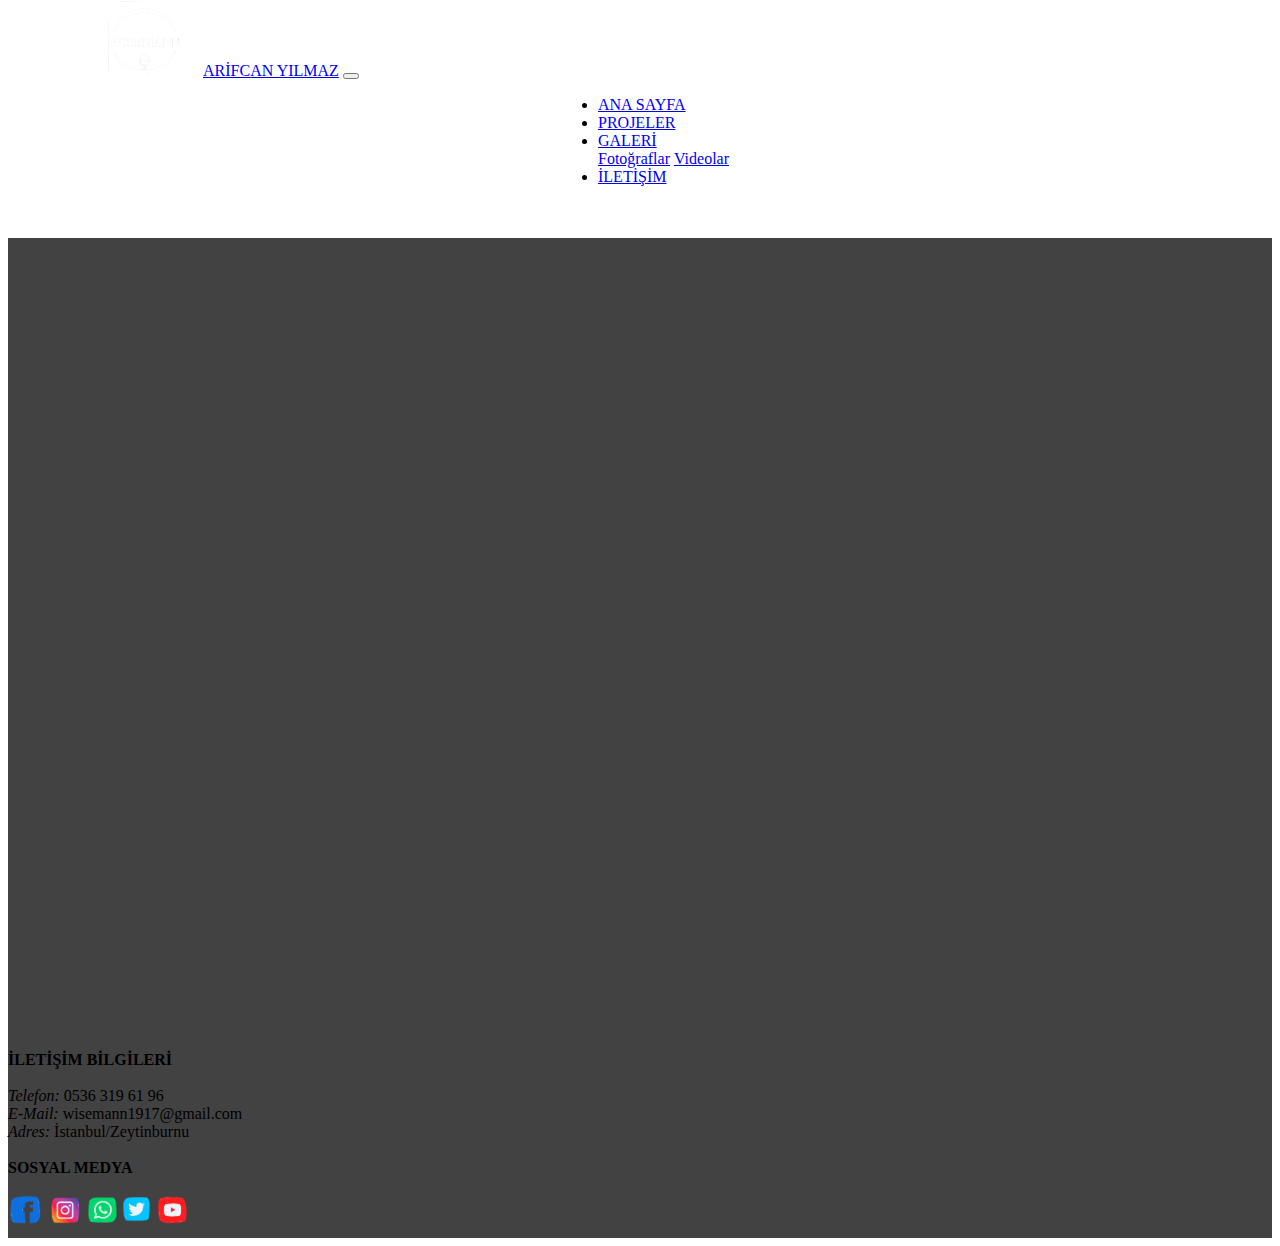
==== wwisemannWebSite/fotograflar.html @ 7bf14a8a "5 - Footer Eklendi" ====
<!DOCTYPE html>
<html lang="en">
    <head>
        <meta charset="UTF-8">
        <title>Wisemann</title>
        <meta name="keywords" content="Wisemann Web Site, Kimdir , Arifcan Yılmaz">
        <meta name="description" content="Wisemann Kişisel Web Sitesi">
        <meta name="viewport" content="width=device-width, initial-scale=1, shrink-to-fit=no">

    
        <style>
            html {
                position: relative;
        }

            .footer {
                position: absolute;
                bottom: 0;
                width: 100%;
                height: 195px;
        }
        </style>
        <!-- Bootstrap CSS -->
        <link href="https://cdn.jsdelivr.net/npm/bootstrap@5.1.3/dist/css/bootstrap.min.css" rel="stylesheet" integrity="sha384-1BmE4kWBq78iYhFldvKuhfTAU6auU8tT94WrHftjDbrCEXSU1oBoqyl2QvZ6jIW3" crossorigin="anonymous">
         
    </head>

    <body>
          
        <nav class="navbar navbar-expand-md bg-dark navbar-dark fixed-top" style="border-radius: 0px 0px 00px 30px;">
           <a href="index.html" class="navbar-brand" style="font-family: 'Times New Roman', Times, serif; margin-left: 50px;"><img src="Images/logo.png" style="width: 75px; margin: -7px 20px 0px 50px;" >ARİFCAN YILMAZ</a>

            <button type="button" class="navbar-toggler" data-bs-toggle="collapse" data-bs-target="#ac_kapa" aria-expanded="false">
                <span class="navbar-toggler-icon"></span>
            </button>
            
            <div id="ac_kapa" class="collapse navbar-collapse justify-content-center">

            <ul class="navbar-nav" style="margin-left: 550px;" >
                <li class="nav-item"><a href="index.html" class="nav-link m-xxl-3 text-white" style="font-family: 'Times New Roman', Times, serif;">ANA SAYFA</a></li>
                <li class="nav-item"><a href="projeler.html" class="nav-link m-xxl-3 text-white" style="font-family: 'Times New Roman', Times, serif;">PROJELER</a></li>

                <li class="nav-item dropdown">
                    <a href="galeri.html" class="nav-link dropdown-toggle m-xxl-3 text-white" data-bs-toggle="dropdown" aria-expanded="false">GALERİ</a>
                    <div class="dropdown-menu">
                        <a href="fotoğraflar.html" class="dropdown-item" style="font-family: 'Times New Roman', Times, serif;" >Fotoğraflar</a>
                        <a href="videolar.html" class="dropdown-item" style="font-family: 'Times New Roman', Times, serif;" >Videolar</a>
                    </div>
                </li>

                <li class="nav-item"><a href="iletisim.html" class="nav-link m-xxl-3 text-white" style="font-family: 'Times New Roman', Times, serif;" >İLETİŞİM</a></li>
            </ul>
            </div> 

        </nav>

        <br><br>

        
            <div style="height:1000px; background:#424242">
                <div class="container-fluid">
                    

                       
                    </div>
                </div>
            </div>

            <footer class="footer bg-dark">
                <div class="container">
                    <div class="row">

                        <div class="col-md-7 d-none d-md-block">
                            <div class="text-white mt-4" style="font-family: 'Times New Roman', Times, serif;">
                                <b> İLETİŞİM BİLGİLERİ</b>
                                <br><br>
                                <em>Telefon:</em> 0536 319 61 96
                                <br>
                                <em>E-Mail:</em> wisemann1917@gmail.com 
                                <br>
                                <em>Adres:</em> İstanbul/Zeytinburnu
                                <br><br>
                            </div>
                        </div>

                        <div class="col-md-5">
                            <div class="text-white text-center mt-4" style="font-family: 'Times New Roman', Times, serif;">
                                <b> SOSYAL MEDYA </b>
                                <br><br>
                                <a href="https://www.facebook.com/profile.php?id=100010442287453"><img src="Images/facebook.png" style="height: 30px;" class="img-fluid "></a>
                                <a href="https://www.instagram.com/wwisemannn/"><img src="Images/instagram.png" style="height: 30px;" class="img-fluid mr-xxl-1"></a>
                                <a href="https://api.whatsapp.com/send?phone=905363196196"><img src="Images/wp.png" style="height: 30px;" class="img-fluid ms-xxl-1" ></a>
                                <a href="https://twitter.com/anaestheticriff"><img src="Images/twitter.png" style="height: 30px;" class="img-fluid ms-xxl-1"></a>
                                <a href="https://www.youtube.com/channel/UC1m8LXRutuRi7L9kRWi4-MA"><img src="Images/youtube.png" style="height: 30px;" class="img-fluid ms-xxl-1"></a>
                            </div>
                        </div>

                    </div>
                </div>
            </footer>
        

        <script src="https://cdn.jsdelivr.net/npm/bootstrap@5.1.2/dist/js/bootstrap.bundle.min.js" integrity="sha384-kQtW33rZJAHjgefvhyyzcGF3C5TFyBQBA13V1RKPf4uH+bwyzQxZ6CmMZHmNBEfJ" crossorigin="anonymous"></script>
    </body>
</html>
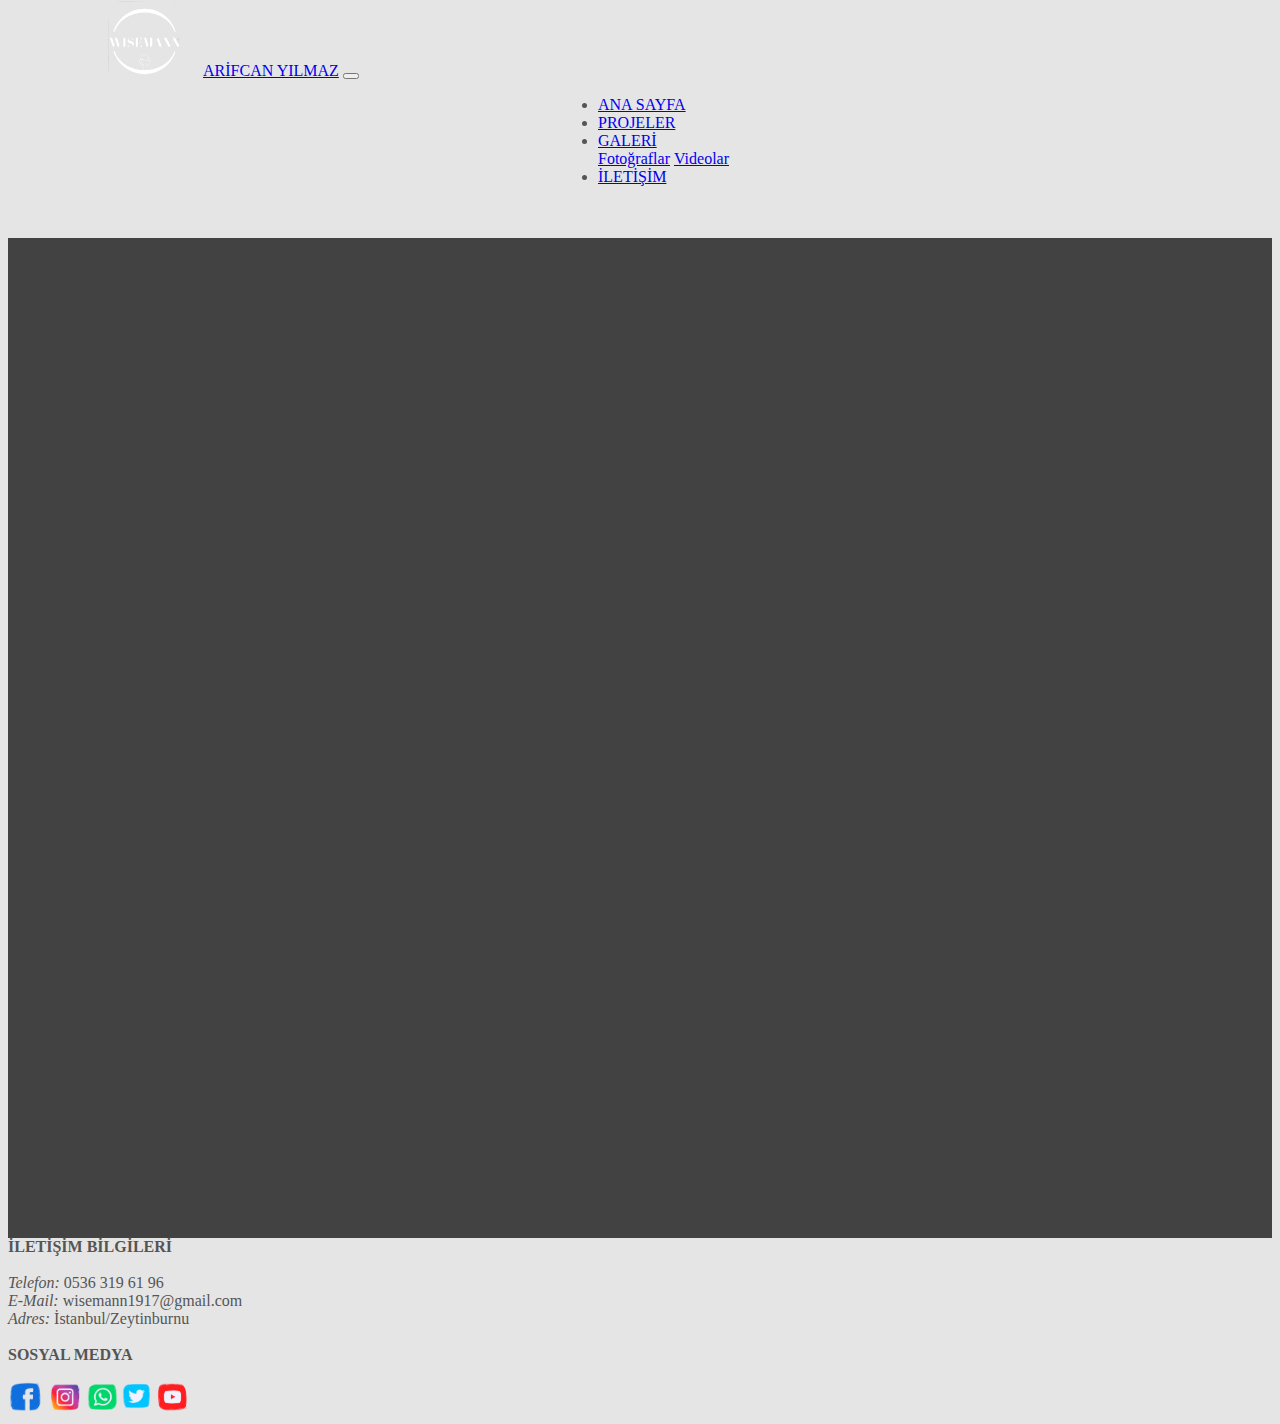
==== commit da142ae9: "8 - İletişim Sayfası Bitti" ====
--- a/wwisemannWebSite/fotograflar.html
+++ b/wwisemannWebSite/fotograflar.html
@@ -9,16 +9,18 @@
 
     
         <style>
+            
             html {
                 position: relative;
+                
+        }
+            body{
+                color: #555;
+                background: #e5e5e5;
         }
 
-            .footer {
-                position: absolute;
-                bottom: 0;
-                width: 100%;
-                height: 195px;
-        }
+            
+
         </style>
         <!-- Bootstrap CSS -->
         <link href="https://cdn.jsdelivr.net/npm/bootstrap@5.1.3/dist/css/bootstrap.min.css" rel="stylesheet" integrity="sha384-1BmE4kWBq78iYhFldvKuhfTAU6auU8tT94WrHftjDbrCEXSU1oBoqyl2QvZ6jIW3" crossorigin="anonymous">
@@ -27,7 +29,7 @@
 
     <body>
           
-        <nav class="navbar navbar-expand-md bg-dark navbar-dark fixed-top" style="border-radius: 0px 0px 00px 30px;">
+        <nav class="navbar navbar-expand-md bg-dark navbar-dark fixed-top" style="border-radius: 0px 0px 30px 30px;">
            <a href="index.html" class="navbar-brand" style="font-family: 'Times New Roman', Times, serif; margin-left: 50px;"><img src="Images/logo.png" style="width: 75px; margin: -7px 20px 0px 50px;" >ARİFCAN YILMAZ</a>
 
             <button type="button" class="navbar-toggler" data-bs-toggle="collapse" data-bs-target="#ac_kapa" aria-expanded="false">
@@ -43,7 +45,7 @@
                 <li class="nav-item dropdown">
                     <a href="galeri.html" class="nav-link dropdown-toggle m-xxl-3 text-white" data-bs-toggle="dropdown" aria-expanded="false">GALERİ</a>
                     <div class="dropdown-menu">
-                        <a href="fotoğraflar.html" class="dropdown-item" style="font-family: 'Times New Roman', Times, serif;" >Fotoğraflar</a>
+                        <a href="fotograflar.html" class="dropdown-item" style="font-family: 'Times New Roman', Times, serif;" >Fotoğraflar</a>
                         <a href="videolar.html" class="dropdown-item" style="font-family: 'Times New Roman', Times, serif;" >Videolar</a>
                     </div>
                 </li>
@@ -57,13 +59,9 @@
         <br><br>
 
         
-            <div style="height:1000px; background:#424242">
-                <div class="container-fluid">
-                    
+            <div style="height:1000px; background:#424242"  >
+                       
 
-                       
-                    </div>
-                </div>
             </div>
 
             <footer class="footer bg-dark">
@@ -87,11 +85,11 @@
                             <div class="text-white text-center mt-4" style="font-family: 'Times New Roman', Times, serif;">
                                 <b> SOSYAL MEDYA </b>
                                 <br><br>
-                                <a href="https://www.facebook.com/profile.php?id=100010442287453"><img src="Images/facebook.png" style="height: 30px;" class="img-fluid "></a>
-                                <a href="https://www.instagram.com/wwisemannn/"><img src="Images/instagram.png" style="height: 30px;" class="img-fluid mr-xxl-1"></a>
-                                <a href="https://api.whatsapp.com/send?phone=905363196196"><img src="Images/wp.png" style="height: 30px;" class="img-fluid ms-xxl-1" ></a>
-                                <a href="https://twitter.com/anaestheticriff"><img src="Images/twitter.png" style="height: 30px;" class="img-fluid ms-xxl-1"></a>
-                                <a href="https://www.youtube.com/channel/UC1m8LXRutuRi7L9kRWi4-MA"><img src="Images/youtube.png" style="height: 30px;" class="img-fluid ms-xxl-1"></a>
+                                <a href="https://www.facebook.com/profile.php?id=100010442287453" target="_blank" ><img src="Images/facebook.png" style="height: 30px;" class="img-fluid "></a>
+                                <a href="https://www.instagram.com/wwisemannn/" target="_blank"><img src="Images/instagram.png" style="height: 30px;" class="img-fluid mr-xxl-1"></a>
+                                <a href="https://api.whatsapp.com/send?phone=905363196196" target="_blank"><img src="Images/wp.png" style="height: 30px;" class="img-fluid ms-xxl-1" ></a>
+                                <a href="https://twitter.com/anaestheticriff" target="_blank"><img src="Images/twitter.png" style="height: 30px;" class="img-fluid ms-xxl-1"></a>
+                                <a href="https://www.youtube.com/channel/UC1m8LXRutuRi7L9kRWi4-MA" target="_blank"><img src="Images/youtube.png" style="height: 30px;" class="img-fluid ms-xxl-1"></a>
                             </div>
                         </div>
 
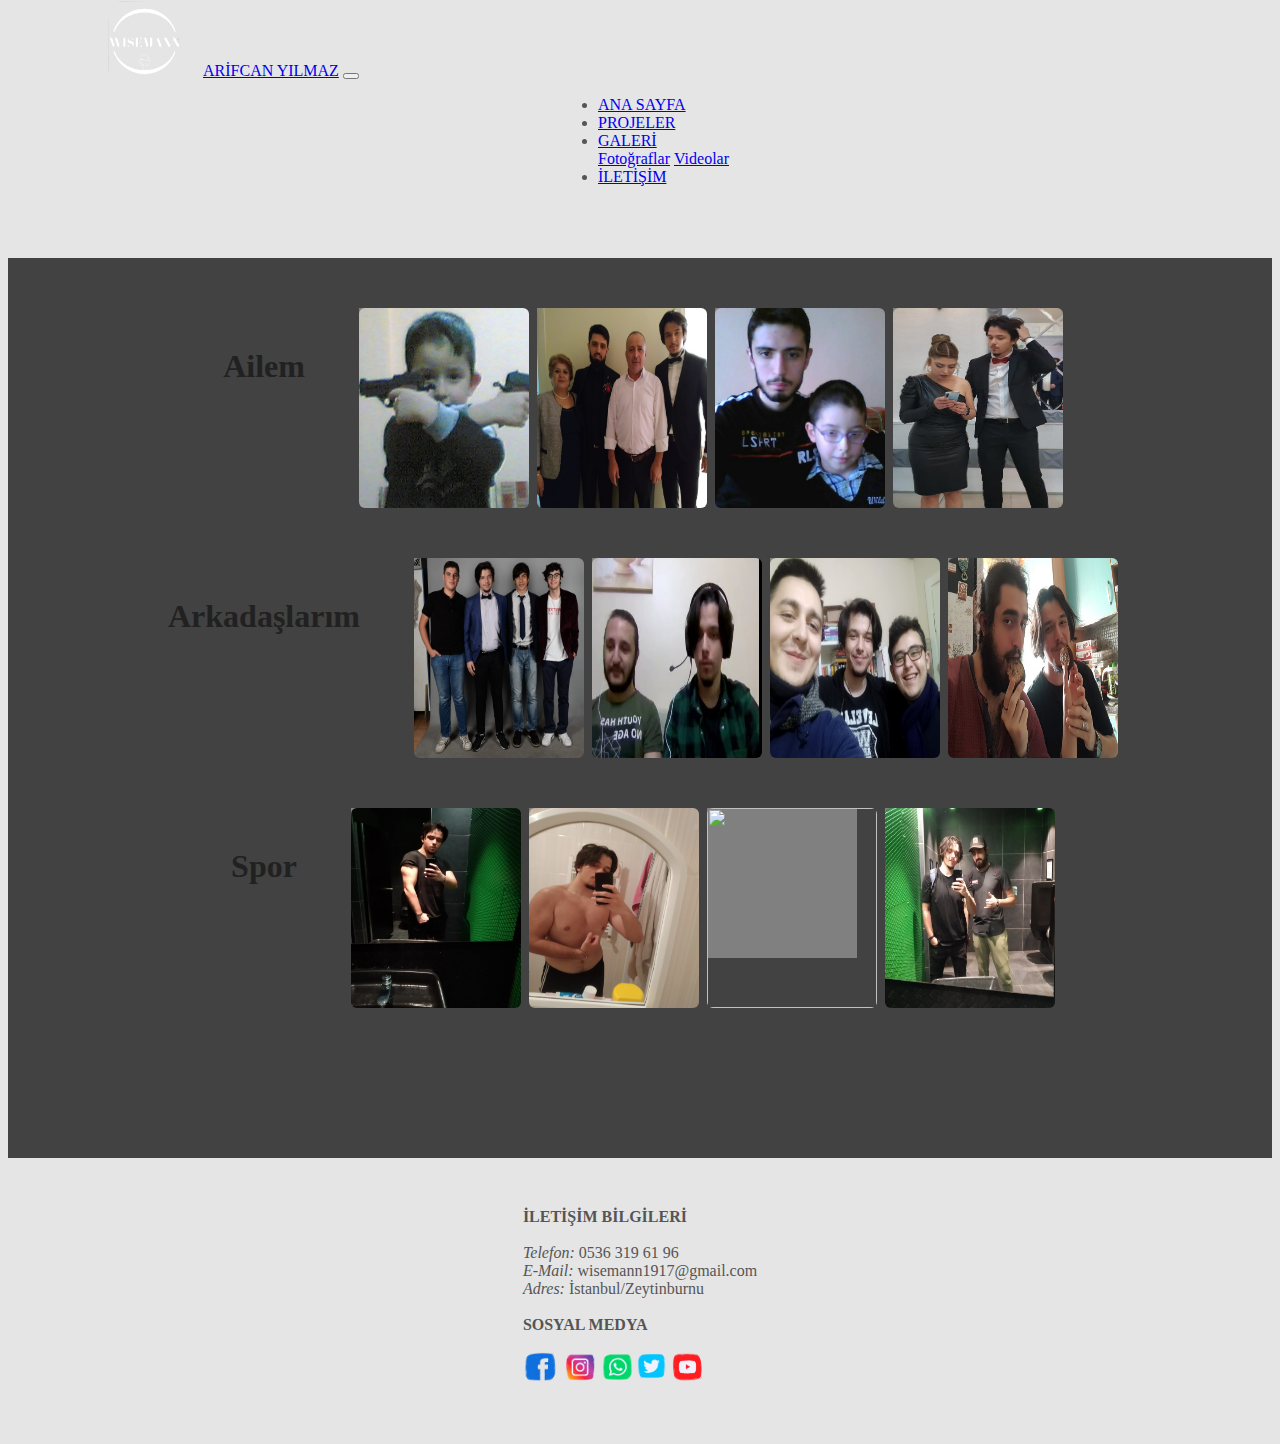
==== commit d18cc9a4: "9 - Fotoğraflar Sayfası Bitti" ====
--- a/wwisemannWebSite/fotograflar.html
+++ b/wwisemannWebSite/fotograflar.html
@@ -10,16 +10,38 @@
     
         <style>
             
-            html {
+        html {
                 position: relative;
                 
         }
-            body{
+        body {
                 color: #555;
                 background: #e5e5e5;
         }
+        .container {
+                width: 80%;
+                margin:0 auto;
+                padding: 50px 0;
+                display: flex;
+                flex-direction: row;
+                justify-content: center;
+        }
 
-            
+        .box {
+                width: 150px;
+                height: 150px;
+                background: gray;
+                margin: 0px 14px;
+                transition: 0.5s;
+        }
+
+        .box img {border-radius: 6px;}
+
+        .box:hover {
+            transform: scale(1.2);
+            background: black;
+            z-index: 2;
+        }
 
         </style>
         <!-- Bootstrap CSS -->
@@ -59,9 +81,30 @@
         <br><br>
 
         
-            <div style="height:1000px; background:#424242"  >
-                       
-
+            <div style="height:900px; background:#424242"  >
+                <div class="container-fluid" style="margin-top: 20px;">
+                    <div class="container">
+                        <h1 style="margin-top: 40px; margin-right: 40px; font-family: 'Times New Roman', Times, serif; color: #212121 "> <b>Ailem</b></h1>
+                        <div class="box"><img src="Images/foto1.jpg" style="height: 200px; width: 170px;"/></div>
+                        <div class="box"><img src="Images/foto2.jpg" style="height: 200px; width: 170px;"/></div>
+                        <div class="box"><img src="Images/foto3.jpg" style="height: 200px; width: 170px;"/></div>
+                        <div class="box"><img src="Images/foto4.jpg" style="height: 200px; width: 170px;"/></div>
+                    </div>
+                    <div class="container">
+                        <h1 style="margin-top: 40px; margin-right: 40px; font-family: 'Times New Roman', Times, serif; color: #212121 "> <b>Arkadaşlarım</b></h1>
+                        <div class="box"><img src="Images/foto5.JPG" style="height: 200px; width: 170px;"/></div>
+                        <div class="box"><img src="Images/foto6.jpeg" style="height: 200px; width: 170px;"/></div>
+                        <div class="box"><img src="Images/foto7.jpg" style="height: 200px; width: 170px;"/></div>
+                        <div class="box"><img src="Images/foto8.jpg" style="height: 200px; width: 170px;"/></div>
+                    </div>
+                    <div class="container">
+                        <h1 style="margin-top: 40px; margin-right: 40px; font-family: 'Times New Roman', Times, serif; color: #212121 "> <b>Spor</b></h1>
+                        <div class="box"><img src="Images/Proje6.jpeg" style="height: 200px; width: 170px;"/></div>
+                        <div class="box"><img src="Images/foto10.jpeg" style="height: 200px; width: 170px;"/></div>
+                        <div class="box"><img src="Images/foto11.jpg" style="height: 200px; width: 170px;"/></div>
+                        <div class="box"><img src="Images/foto12.jpg" style="height: 200px; width: 170px;"/></div>
+                    </div>
+                </div>
             </div>
 
             <footer class="footer bg-dark">
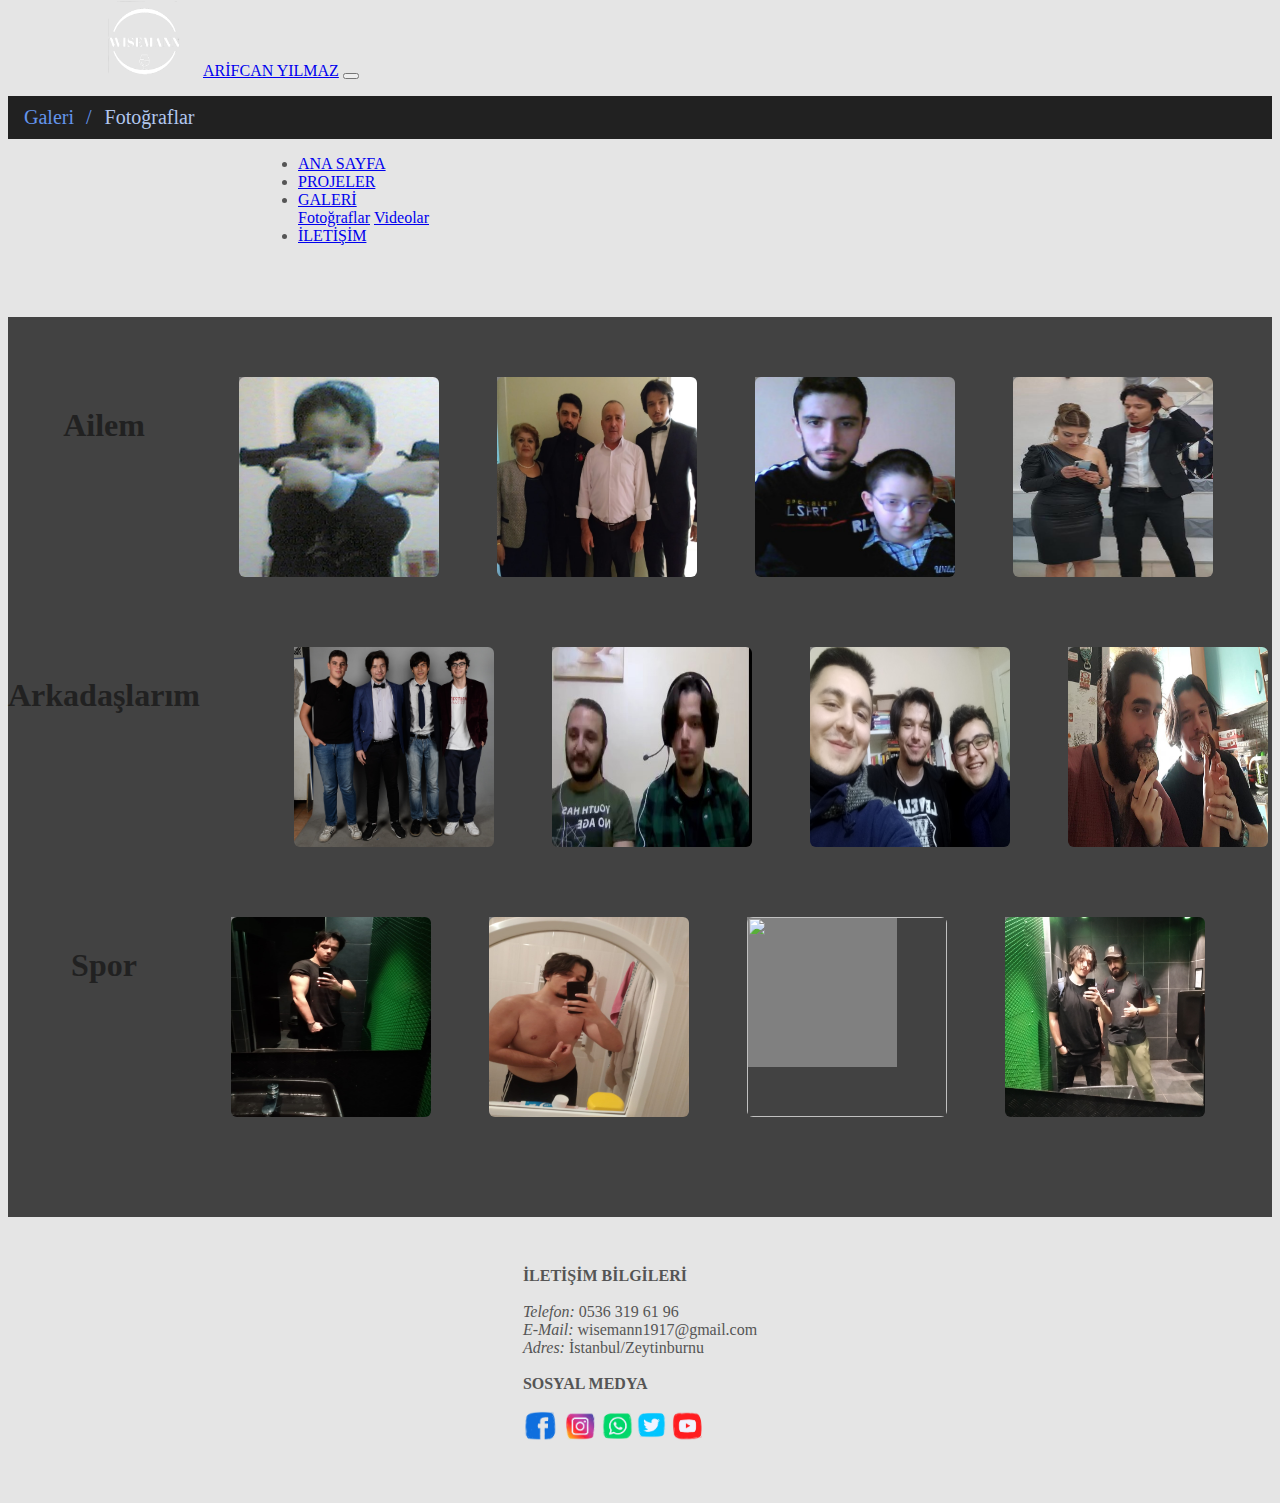
==== commit 0019451d: "10 - Videoları Ekledim Ve Projemi Bitirdim." ====
--- a/wwisemannWebSite/fotograflar.html
+++ b/wwisemannWebSite/fotograflar.html
@@ -31,7 +31,7 @@
                 width: 150px;
                 height: 150px;
                 background: gray;
-                margin: 0px 14px;
+                margin: 10px 54px;
                 transition: 0.5s;
         }
 
@@ -41,6 +41,30 @@
             transform: scale(1.2);
             background: black;
             z-index: 2;
+        }
+
+        ul.breadcrumb {
+            padding: 10px 16px;
+            list-style: none;
+            background-color: #212121;
+        }
+        ul.breadcrumb li {
+            display: inline;
+            font-size: 20px;
+            color: rgb(178, 199, 238);
+        }
+        ul.breadcrumb li + li:before {
+            padding: 8px;
+            color: cornflowerblue;
+            content: "/\00a0";
+        }
+        ul.breadcrumb li a {
+            color: cornflowerblue;
+            text-decoration: none;
+        }
+        ul.breadcrumb li a:hover {
+            color: cornflowerblue;
+            text-decoration: underline;
         }
 
         </style>
@@ -57,10 +81,13 @@
             <button type="button" class="navbar-toggler" data-bs-toggle="collapse" data-bs-target="#ac_kapa" aria-expanded="false">
                 <span class="navbar-toggler-icon"></span>
             </button>
-            
+                <ul class="breadcrumb">
+                    <li><a href="#">Galeri</a></li>
+                    <li>Fotoğraflar</li>
+                </ul>
             <div id="ac_kapa" class="collapse navbar-collapse justify-content-center">
 
-            <ul class="navbar-nav" style="margin-left: 550px;" >
+            <ul class="navbar-nav" style="margin-left: 250px;" >
                 <li class="nav-item"><a href="index.html" class="nav-link m-xxl-3 text-white" style="font-family: 'Times New Roman', Times, serif;">ANA SAYFA</a></li>
                 <li class="nav-item"><a href="projeler.html" class="nav-link m-xxl-3 text-white" style="font-family: 'Times New Roman', Times, serif;">PROJELER</a></li>
 
@@ -71,7 +98,6 @@
                         <a href="videolar.html" class="dropdown-item" style="font-family: 'Times New Roman', Times, serif;" >Videolar</a>
                     </div>
                 </li>
-
                 <li class="nav-item"><a href="iletisim.html" class="nav-link m-xxl-3 text-white" style="font-family: 'Times New Roman', Times, serif;" >İLETİŞİM</a></li>
             </ul>
             </div> 
@@ -85,24 +111,24 @@
                 <div class="container-fluid" style="margin-top: 20px;">
                     <div class="container">
                         <h1 style="margin-top: 40px; margin-right: 40px; font-family: 'Times New Roman', Times, serif; color: #212121 "> <b>Ailem</b></h1>
-                        <div class="box"><img src="Images/foto1.jpg" style="height: 200px; width: 170px;"/></div>
-                        <div class="box"><img src="Images/foto2.jpg" style="height: 200px; width: 170px;"/></div>
-                        <div class="box"><img src="Images/foto3.jpg" style="height: 200px; width: 170px;"/></div>
-                        <div class="box"><img src="Images/foto4.jpg" style="height: 200px; width: 170px;"/></div>
+                        <div class="box"><img src="Images/foto1.jpg" style="height: 200px; width: 200px;"/></div>
+                        <div class="box"><img src="Images/foto2.jpg" style="height: 200px; width: 200px;"/></div>
+                        <div class="box"><img src="Images/foto3.jpg" style="height: 200px; width: 200px;"/></div>
+                        <div class="box"><img src="Images/foto4.jpg" style="height: 200px; width: 200px;"/></div>
                     </div>
                     <div class="container">
                         <h1 style="margin-top: 40px; margin-right: 40px; font-family: 'Times New Roman', Times, serif; color: #212121 "> <b>Arkadaşlarım</b></h1>
-                        <div class="box"><img src="Images/foto5.JPG" style="height: 200px; width: 170px;"/></div>
-                        <div class="box"><img src="Images/foto6.jpeg" style="height: 200px; width: 170px;"/></div>
-                        <div class="box"><img src="Images/foto7.jpg" style="height: 200px; width: 170px;"/></div>
-                        <div class="box"><img src="Images/foto8.jpg" style="height: 200px; width: 170px;"/></div>
+                        <div class="box"><img src="Images/foto5.JPG" style="height: 200px; width: 200px;"/></div>
+                        <div class="box"><img src="Images/foto6.jpeg" style="height: 200px; width: 200px;"/></div>
+                        <div class="box"><img src="Images/foto7.jpg" style="height: 200px; width: 200px;"/></div>
+                        <div class="box"><img src="Images/foto8.jpg" style="height: 200px; width: 200px;"/></div>
                     </div>
                     <div class="container">
                         <h1 style="margin-top: 40px; margin-right: 40px; font-family: 'Times New Roman', Times, serif; color: #212121 "> <b>Spor</b></h1>
-                        <div class="box"><img src="Images/Proje6.jpeg" style="height: 200px; width: 170px;"/></div>
-                        <div class="box"><img src="Images/foto10.jpeg" style="height: 200px; width: 170px;"/></div>
-                        <div class="box"><img src="Images/foto11.jpg" style="height: 200px; width: 170px;"/></div>
-                        <div class="box"><img src="Images/foto12.jpg" style="height: 200px; width: 170px;"/></div>
+                        <div class="box"><img src="Images/Proje6.jpeg" style="height: 200px; width: 200px;"/></div>
+                        <div class="box"><img src="Images/foto10.jpeg" style="height: 200px; width: 200px;"/></div>
+                        <div class="box"><img src="Images/foto11.jpg" style="height: 200px; width: 200px;"/></div>
+                        <div class="box"><img src="Images/foto12.jpg" style="height: 200px; width: 200px;"/></div>
                     </div>
                 </div>
             </div>
